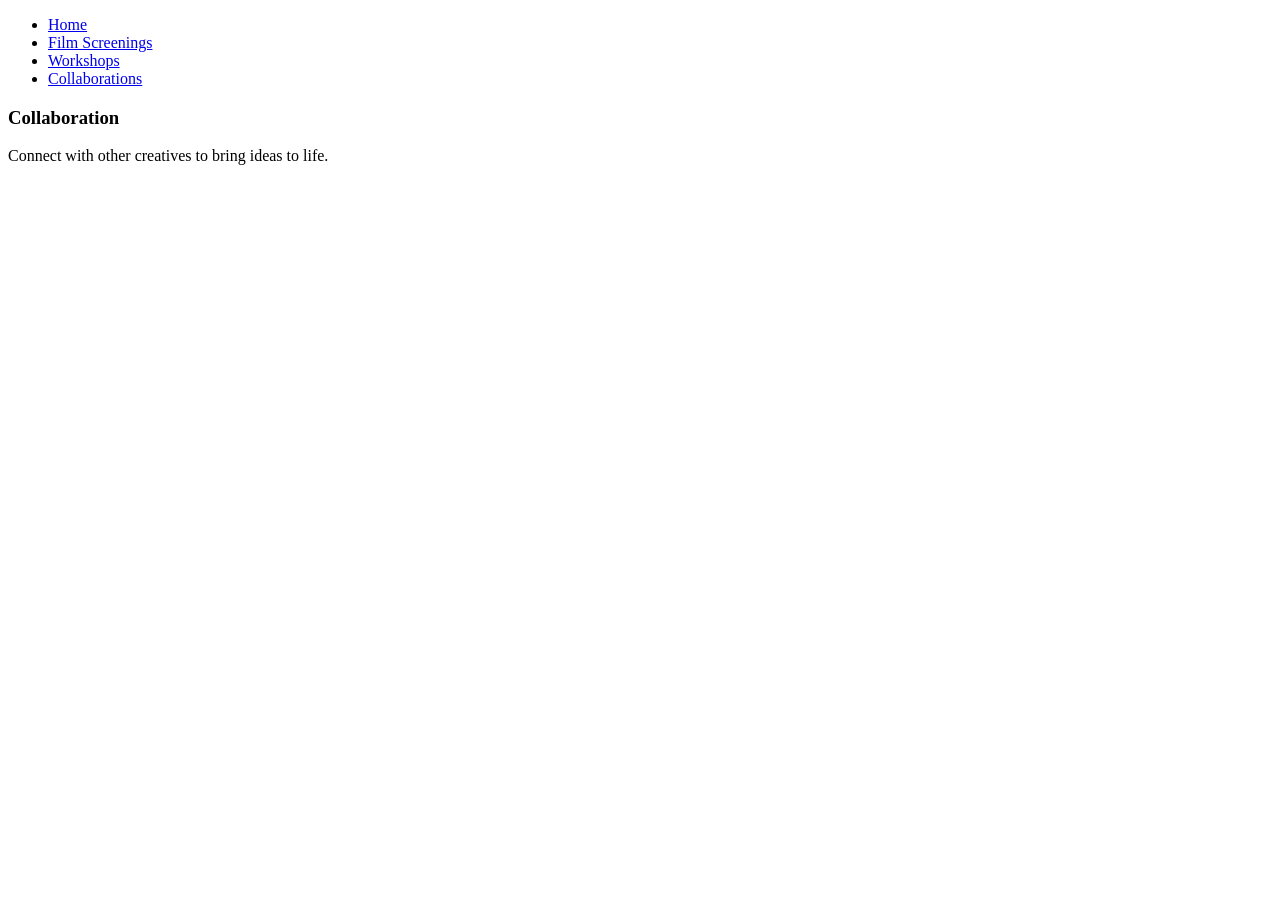
==== collaborations.html @ e123fab1 "Put the correct section sin their different places" ====
<!DOCTYPE html>
<html lang="en">
<head>
    <meta charset="UTF-8">
    <meta name="viewport" content="width=device-width, initial-scale=1.0">
    <link rel="stylesheet" href="styles.css">
    <title>Collaborations-Indie Film Collective</title>
</head>
<body>


       <nav>
        <ul>
            <li><a href= "#index.html">Home</a></li>
            <li><a href="#screenings">Film Screenings</a></li>
            <li><a href="#workshops">Workshops</a></li>
            <li><a href="#collaborations">Collaborations</a></li>
        </ul>
    </nav>

    <main>
        <section id="collaborations">
                <h3>Collaboration</h3>
                <p>Connect with other creatives to bring ideas to life.</p>
                <img src="images/collaboration.jpg" width="500" alt="">
            </section>
    </main>
    
</body>
</html>
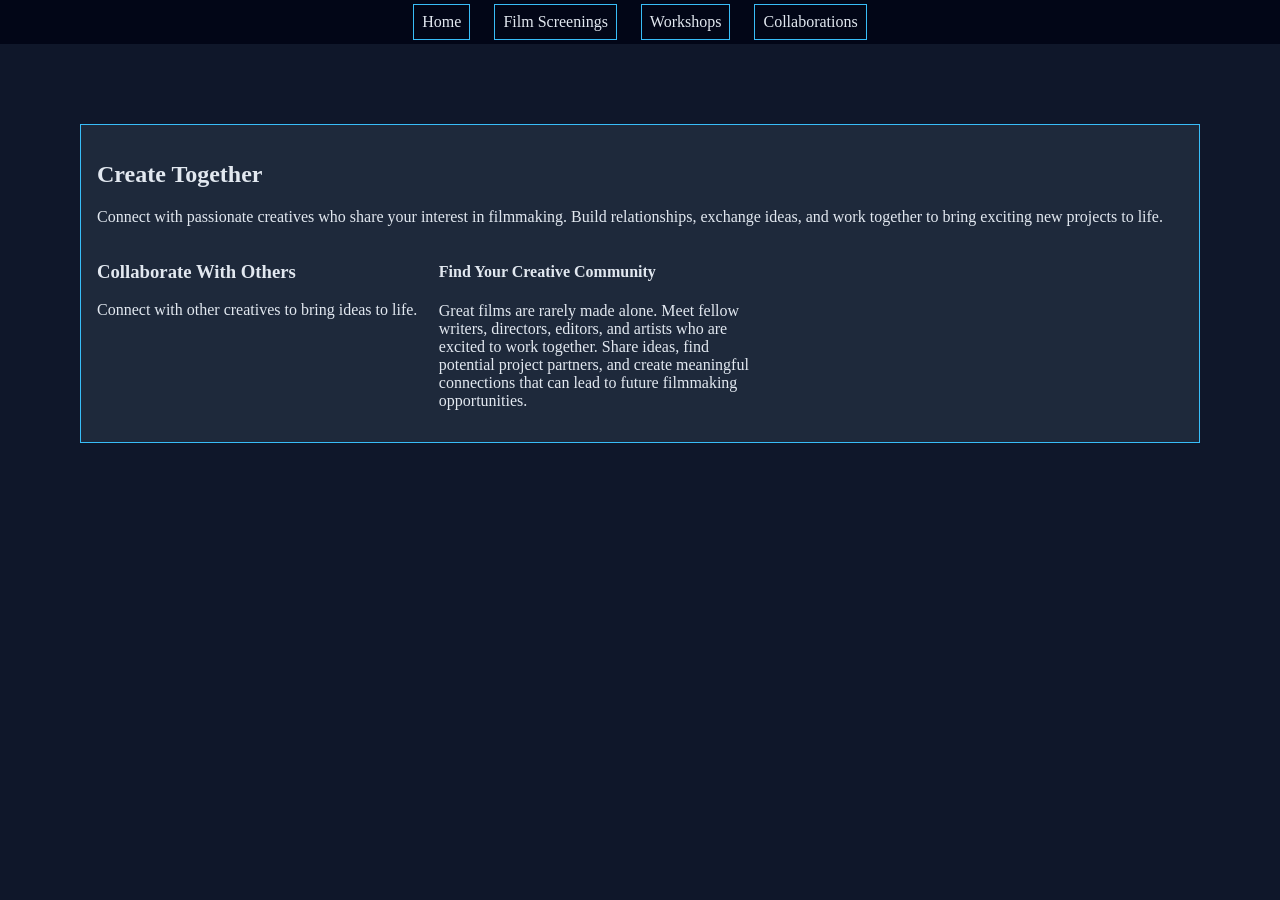
==== commit eddb4135: "Added css style and more info to each section" ====
--- a/collaborations.html
+++ b/collaborations.html
@@ -8,22 +8,31 @@
 </head>
 <body>
 
-
-       <nav>
-        <ul>
-            <li><a href= "#index.html">Home</a></li>
-            <li><a href="#screenings">Film Screenings</a></li>
-            <li><a href="#workshops">Workshops</a></li>
-            <li><a href="#collaborations">Collaborations</a></li>
-        </ul>
-    </nav>
+<nav>
+    <ul>
+        <li><a href="index.html">Home</a></li>
+        <li><a href="screenings.html">Film Screenings</a></li>
+        <li><a href="workshops.html">Workshops</a></li>
+        <li><a href="collaborations.html">Collaborations</a></li>
+    </ul>
+</nav>
 
     <main>
         <section id="collaborations">
-                <h3>Collaboration</h3>
+            <h2>Create Together</h2>
+            <P>Connect with passionate creatives who share your interest in filmmaking. Build relationships, exchange ideas, and work together to bring exciting new projects to life.</P>
+            <div class="card-row">
+            <section>
+                <h3>Collaborate With Others</h3>
                 <p>Connect with other creatives to bring ideas to life.</p>
                 <img src="images/collaboration.jpg" width="500" alt="">
             </section>
+            <section>
+                <h4> Find Your Creative Community</h4>
+                <p>Great films are rarely made alone. Meet fellow writers, directors, editors, and artists who are excited to work together. Share ideas, find potential project partners, and create meaningful connections that can lead to future filmmaking opportunities.</p>
+            </section>
+            </div>
+        </section>
     </main>
     
 </body>
--- a/styles.css
+++ b/styles.css
@@ -0,0 +1,130 @@
+/* CSS by Christina Carrasquilla, iteration by */
+
+/* ===== Color Palette ===== 
+
+    backgound: #0f172a;
+    nav-footer: #020617;
+    card: #1e293b;
+    text-main: #e2e8f0;
+    text-muted: #94a3b8;
+    accent: #38bdf8;
+}
+*/
+
+/* ===== GLOBAL (Base) Styles ===== */
+body {
+    font-family:Georgia, 'Times New Roman', Times, serif;
+    margin: 0;
+    background-color: #0f172a;
+    color: #e2e8f0;
+    min-width:500px;
+    display:grid;
+    grid-template-columns:1fr;
+}
+
+header {
+    background-color: #1e293b;
+    text-align: center;
+    padding: 1.5rem;
+}
+
+header h1 {
+    margin: 0;
+}
+
+header p {
+    margin-top: 0.5rem;
+    color: #94a3b8;
+}
+
+nav {
+    background-color: #020617;
+}
+
+nav ul {
+    list-style: none;
+    margin: 0;
+    padding: 0;
+}
+
+nav a {
+    color: #e2e8f0;
+    text-decoration: none;
+    padding: 0.5rem;
+    display: block;
+    border: 1px solid #38bdf8;
+    margin: .25rem;
+}
+
+nav a:hover {
+    background-color: #38bdf8;
+}
+
+main {
+    padding: 5rem;
+}
+
+img {
+    width:100%;
+}
+
+#screenings, #workshops, #collaborations {
+    background-color: #1e293b;
+    padding: 1rem;
+    padding: 1rem;
+    border: 1px solid #38bdf8;
+}
+
+aside {
+    background-color: #38bdf8;
+    color: #1e293b;
+    padding: 1rem;
+    padding: 1rem;
+}
+
+a {
+    display:block;
+    background-color:#020617;
+    color:#e2e8f0;
+    padding:1rem 2rem;
+    text-decoration:none;
+    text-align:center;
+}
+a:hover {
+    color:#020617;
+    background-color:#e2e8f0;
+}
+
+footer {
+    background-color: #020617;
+    text-align: center;
+    padding: 1rem;
+    margin-top: 1rem;
+}
+
+@media screen and (min-width: 800px) {
+    nav ul {
+        display:flex;
+        justify-content: center;
+        gap: 1rem;
+    }
+
+    .card-row {
+        display: flex;
+        gap: 1rem;
+    }
+
+    .card-row section {
+        width: 30%;
+    }
+
+
+}
+
+/* ===== Media Query (Medium) ===== */
+/* write a media query for a screen with at least 800px */
+/* change the body's grid template to 1fr 300px */
+/* target the header, nav, and footer and style their grid-column to 1/-1 */
+/* target the nav and display it flex, spaceed around */
+/* target the .card-row to display flex */
+/* target the sections in .card-row witha width for 30% */
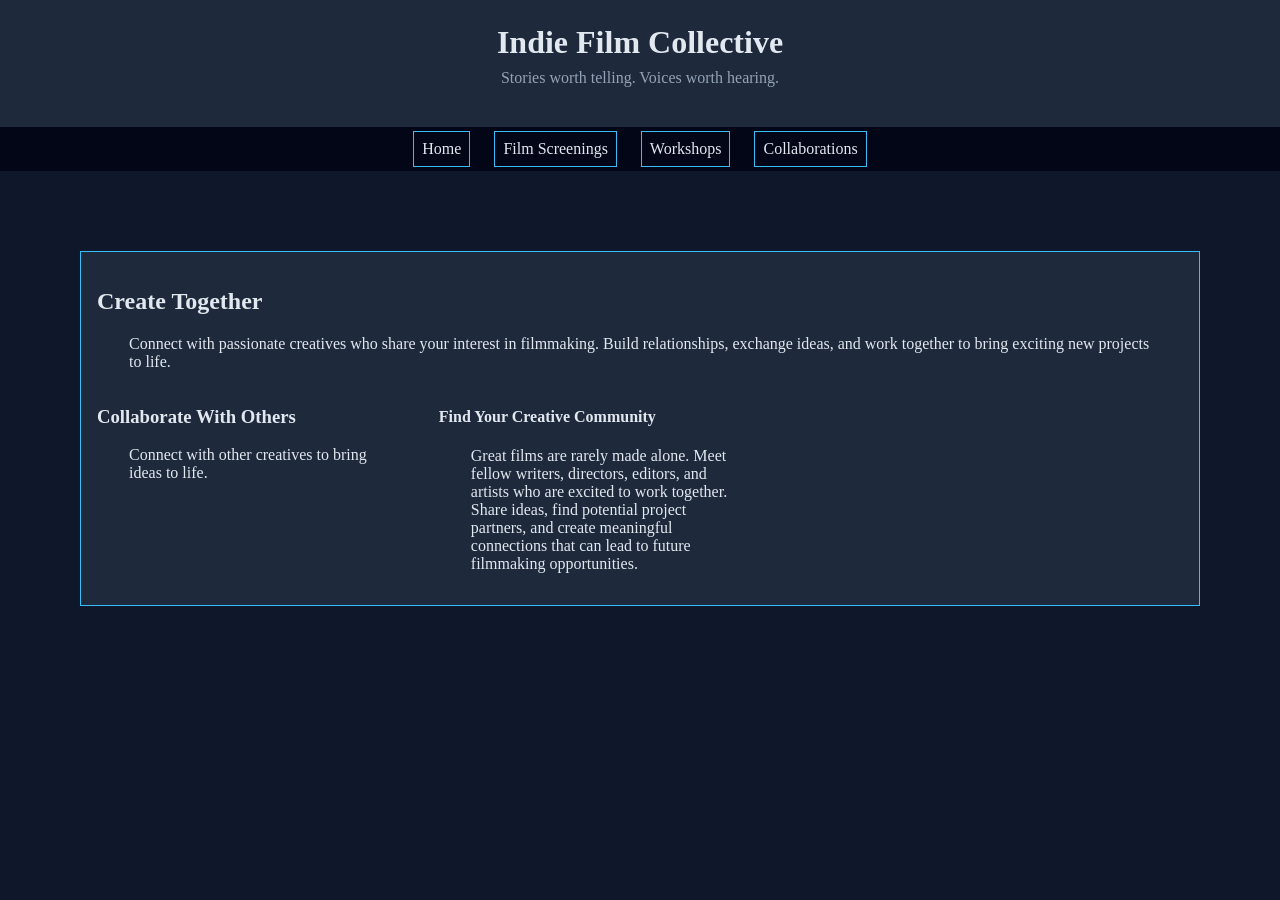
==== commit fe0b17b1: "Finishing touches" ====
--- a/collaborations.html
+++ b/collaborations.html
@@ -7,6 +7,10 @@
     <title>Collaborations-Indie Film Collective</title>
 </head>
 <body>
+    <header>
+    <h1>Indie Film Collective</h1>
+    <p>Stories worth telling. Voices worth hearing.</p>
+</header>
 
 <nav>
     <ul>
--- a/styles.css
+++ b/styles.css
@@ -20,6 +20,11 @@
     min-width:500px;
     display:grid;
     grid-template-columns:1fr;
+}
+
+body p {
+    padding-left: 2rem;
+    padding-right: 2rem;
 }
 
 header {
